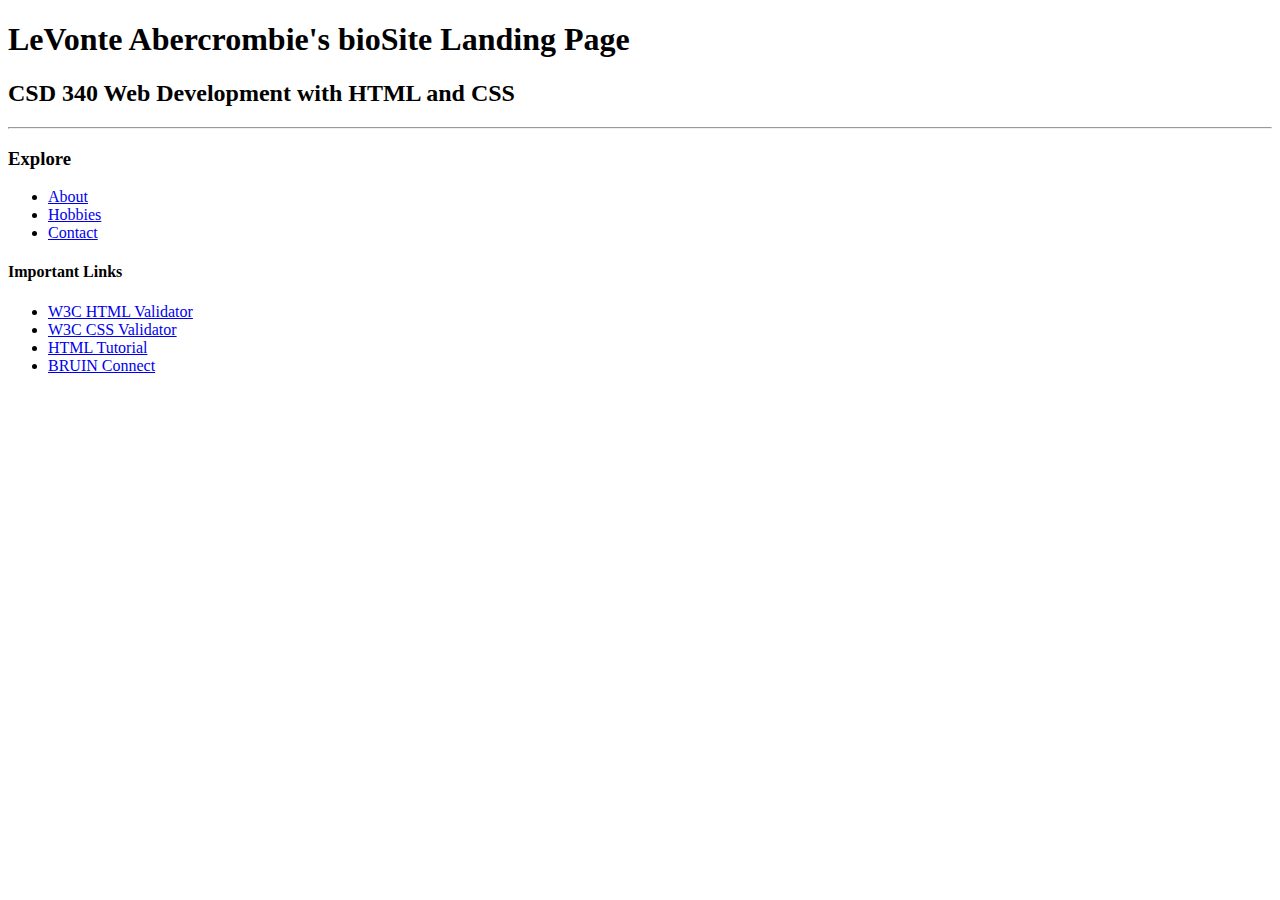
==== index.html @ c2082601 "new new" ====
<!DOCTYPE html>
<html lang="en">
<head>
    <meta charset="UTF-8">
    <meta name="viewport" content="width=device-width, initial-scale=1.0">
    <meta name="author" content="LeVonte Abercrombie">
    <meta name="description" content="bioSite Landing Page">
    <meta name="keywords" content="HTML, CSS, CSD 340">

    <link rel="stylesheet" href="bioSitesite.css">

    <title>LeVonte Abercrombie's bioSite Landing Page</title>
</head>
<body>

    <div id="container">

        <h1>LeVonte Abercrombie's bioSite Landing Page</h1>

        <h2>CSD 340 Web Development with HTML and CSS</h2>

        <hr>

        <h3>Explore</h3>
        <ul>
            <li><a href="About.html">About</a></li>
            <li><a href="Hobbies.html">Hobbies</a></li>
            <li><a href="Contact.html">Contact</a></li>
        </ul>

        
        <h4>Important Links</h4>
        <ul>
            <li><a href="https://validator.w3.org/">W3C HTML Validator</a></li>
            <li><a href="http://jigsaw.w3.org/css-validator/">W3C CSS Validator</a></li>
            <li><a href="https://www.w3schools.com/html/">HTML Tutorial</a></li>
            <li><a href="https://bruinconnect.bellevue.edu/">BRUIN Connect</a></li>
        </ul>

    </div>

</body>
</html>
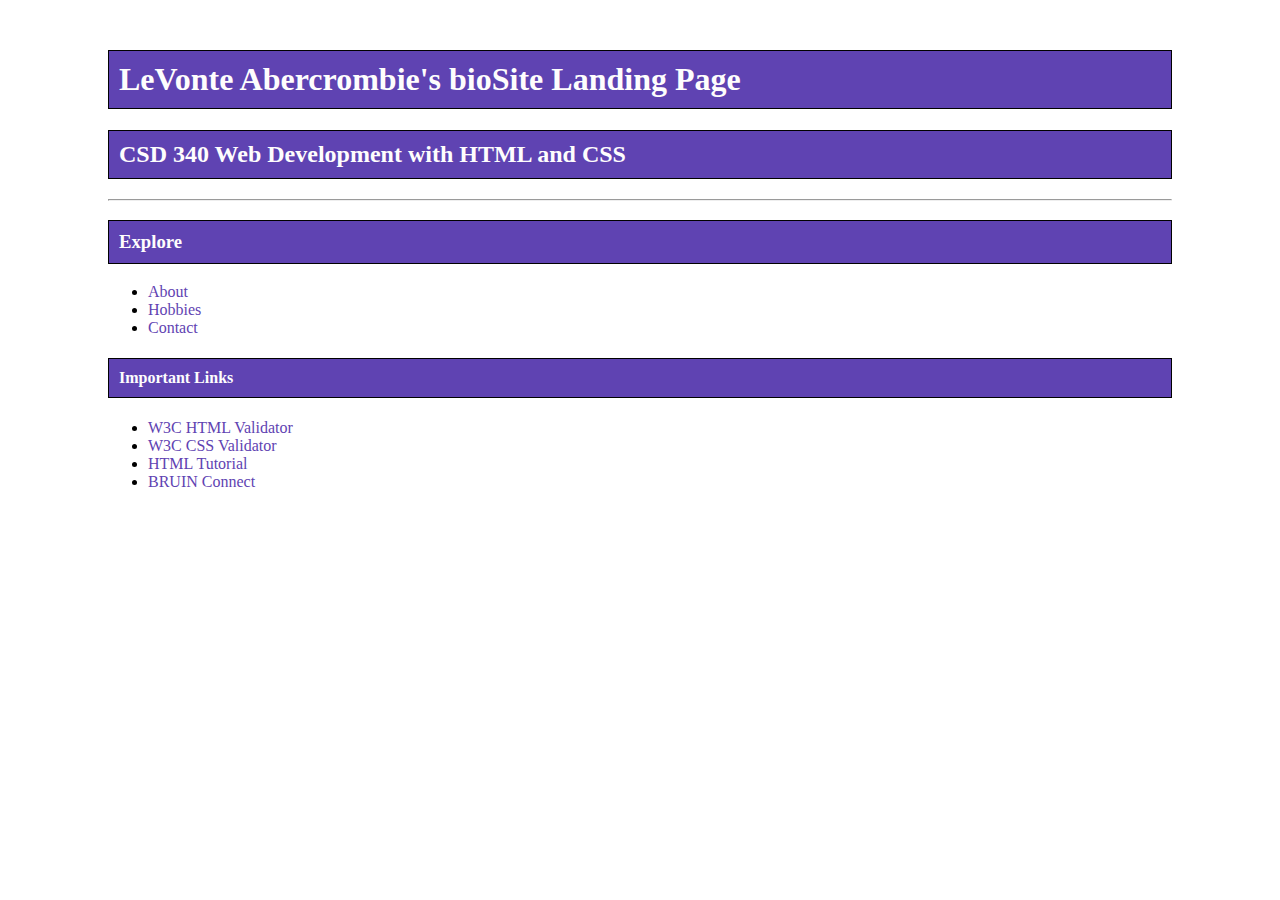
==== commit 151c7496: "bioUpdate" ====
--- a/index.html
+++ b/index.html
@@ -7,7 +7,7 @@
     <meta name="description" content="bioSite Landing Page">
     <meta name="keywords" content="HTML, CSS, CSD 340">
 
-    <link rel="stylesheet" href="bioSitesite.css">
+    <link rel="stylesheet" href="site.css">
 
     <title>LeVonte Abercrombie's bioSite Landing Page</title>
 </head>
--- a/site.css
+++ b/site.css
@@ -0,0 +1,75 @@
+#container {
+    margin-top: 50px;
+    margin-left: 100px;
+    margin-right: 100px;
+}
+
+h1, h2, h3, h4 {
+    background-color: #5f43b2; 
+    color: #fefdfd; 
+    border: 1px solid #010101; 
+    padding: 10px;
+}
+
+a {
+    color: #5f43b2; 
+    text-decoration: none;
+}
+
+a:hover {
+    color: #010101; 
+}
+
+a:visited {
+    color: #5f43b2;
+}
+
+section img {
+    max-width: 100%;
+    max-height: 300px; 
+    height: auto; 
+    display: block; 
+    margin: 0 auto; 
+}
+
+nav ul {
+    list-style-type: none;
+    margin: 0;
+    padding: 0;
+}
+
+nav ul li {
+    display: inline;
+}
+
+nav ul li a {
+    display: inline-block;
+    padding: 10px 20px;
+    background-color: #5f43b2; 
+    color: #fefdfd; 
+    text-decoration: none;
+    border: none;
+    border-radius: 5px;
+    margin-top: 10px;
+}
+
+nav ul li a:hover {
+    background-color: #010101; 
+}
+
+footer {
+    background-color: #5f43b2;
+    color: #fefdfd;
+    padding: 10px;
+    text-align: center;
+}
+
+footer h3 {
+    margin-top: 0;
+    font-size: 20px;
+}
+
+footer p {
+    margin-bottom: 5px;
+    font-size: 14px;
+}
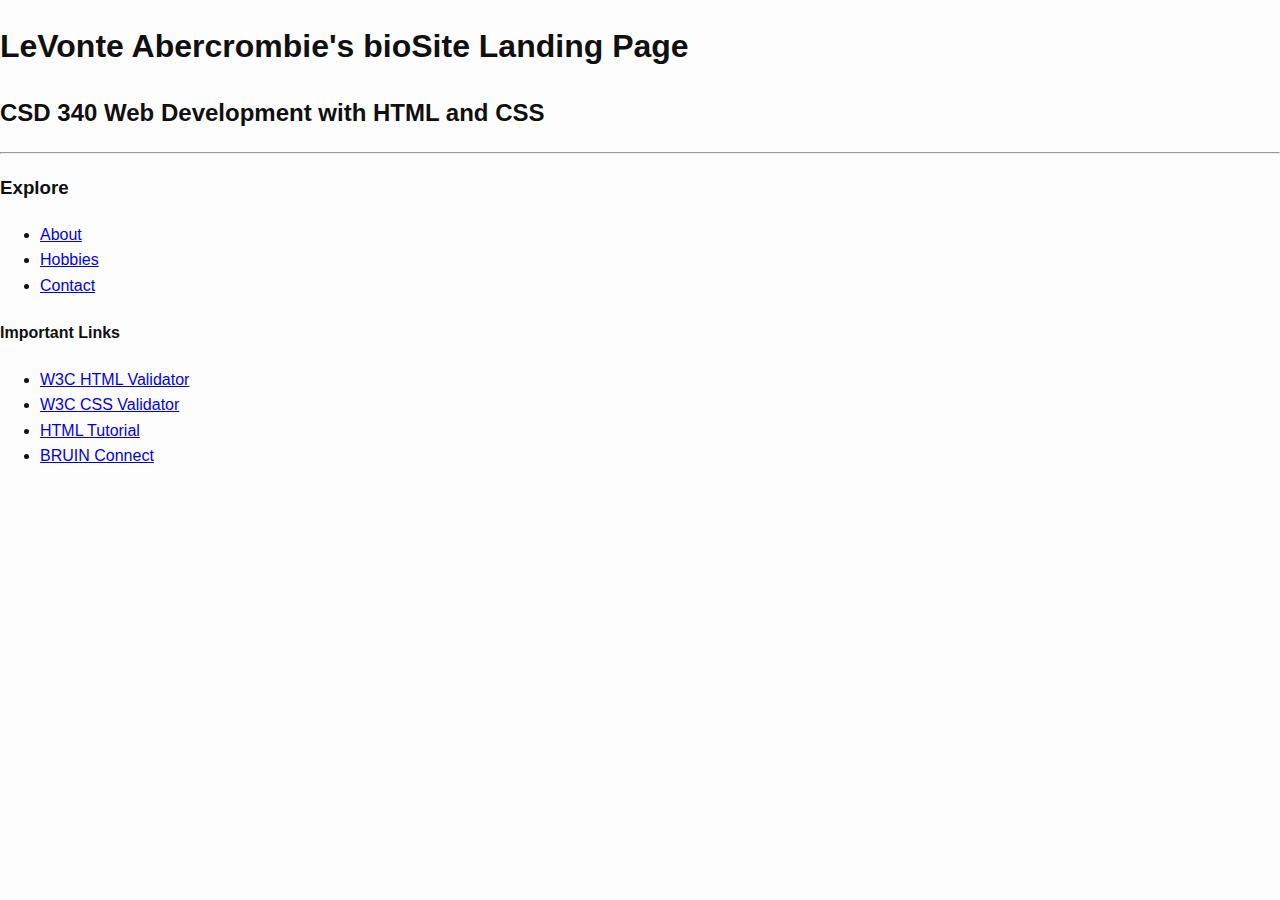
==== commit 14bc093e: "think i got it" ====
--- a/index.html
+++ b/index.html
@@ -24,8 +24,8 @@
         <h3>Explore</h3>
         <ul>
             <li><a href="About.html">About</a></li>
-            <li><a href="Hobbies.html">Hobbies</a></li>
-            <li><a href="Contact.html">Contact</a></li>
+            <li><a href="hobbies.html">Hobbies</a></li>
+            <li><a href="contact.html">Contact</a></li>
         </ul>
 
         
--- a/site.css
+++ b/site.css
@@ -1,35 +1,25 @@
-#container {
-    margin-top: 50px;
-    margin-left: 100px;
-    margin-right: 100px;
+/* site.css */
+
+body {
+    font-family: 'Segoe UI', Tahoma, Geneva, Verdana, sans-serif;
+    margin: 0;
+    padding: 0;
+    background-color: #fefdfd; 
+    color: #101010; 
+    line-height: 1.6;
 }
 
-h1, h2, h3, h4 {
-    background-color: #5f43b2; 
-    color: #fefdfd; 
-    border: 1px solid #010101; 
-    padding: 10px;
+.container {
+    max-width: 800px;
+    margin: 0 auto;
+    padding: 20px;
 }
 
-a {
-    color: #5f43b2; 
-    text-decoration: none;
-}
-
-a:hover {
-    color: #010101; 
-}
-
-a:visited {
-    color: #5f43b2;
-}
-
-section img {
-    max-width: 100%;
-    max-height: 300px; 
-    height: auto; 
-    display: block; 
-    margin: 0 auto; 
+/* Navigation Bar Styling */
+nav {
+    background-color: #5f43b2; 
+    padding: 10px 0;
+    text-align: center; 
 }
 
 nav ul {
@@ -40,36 +30,102 @@
 
 nav ul li {
     display: inline;
+    margin-right: 20px;
 }
 
 nav ul li a {
+    text-decoration: none;
+    color: #fefdfd; 
+    font-weight: bold;
+}
+
+nav ul li a:hover {
+    color: #ccc;
+}
+
+/* Header Styling */
+header {
+    text-align: center;
+    padding: 20px 0;
+}
+
+header h1 {
+    font-size: 48px;
+    margin-bottom: 10px;
+    color: #5f43b2; 
+} /* Closing curly brace was missing here */
+
+/* Section Styling */
+section {
+    background-color: #fefdfd; 
+    margin-top: 20px;
+    padding: 20px;
+    border-radius: 10px;
+    box-shadow: 0 2px 4px rgba(0, 0, 0, 0.1);
+    display: flex;
+    flex-direction: column; 
+}
+
+section .content {
+    display: flex;
+    align-items: center;
+}
+
+section img {
+    max-width: 300px; 
+    height: auto;
+    border-radius: 10px;
+    box-shadow: 0 2px 4px rgba(0, 0, 0, 0.1);
+    margin-bottom: 20px; 
+}
+
+section .text {
+    margin-left: 20px;
+}
+
+section h2 {
+    color: #5f43b2; 
+    font-size: 28px;
+    margin-bottom: 20px;
+}
+
+section p {
+    font-size: 18px;
+    line-height: 1.8;
+}
+
+/* Footer Styling */
+footer {
+    text-align: center;
+    background-color: #5f43b2; 
+    color: #fefdfd; 
+    border-radius: 0 0 10px 10px;
+}
+
+footer p {
+    margin: 0;
+}
+
+/* Button Styling */
+.button-container {
+    margin-top: 20px;
+}
+
+.button-container .landing-button {
     display: inline-block;
-    padding: 10px 20px;
+    padding: 10px 20px; 
     background-color: #5f43b2; 
     color: #fefdfd; 
     text-decoration: none;
-    border: none;
     border-radius: 5px;
-    margin-top: 10px;
+    transition: background-color 0.3s ease;
+    margin-right: 10px;
 }
 
-nav ul li a:hover {
-    background-color: #010101; 
+.button-container .landing-button:last-child {
+    margin-right: 0;
 }
 
-footer {
-    background-color: #5f43b2;
-    color: #fefdfd;
-    padding: 10px;
-    text-align: center;
+.button-container .landing-button:hover {
+    background-color: #48309d; 
 }
-
-footer h3 {
-    margin-top: 0;
-    font-size: 20px;
-}
-
-footer p {
-    margin-bottom: 5px;
-    font-size: 14px;
-}
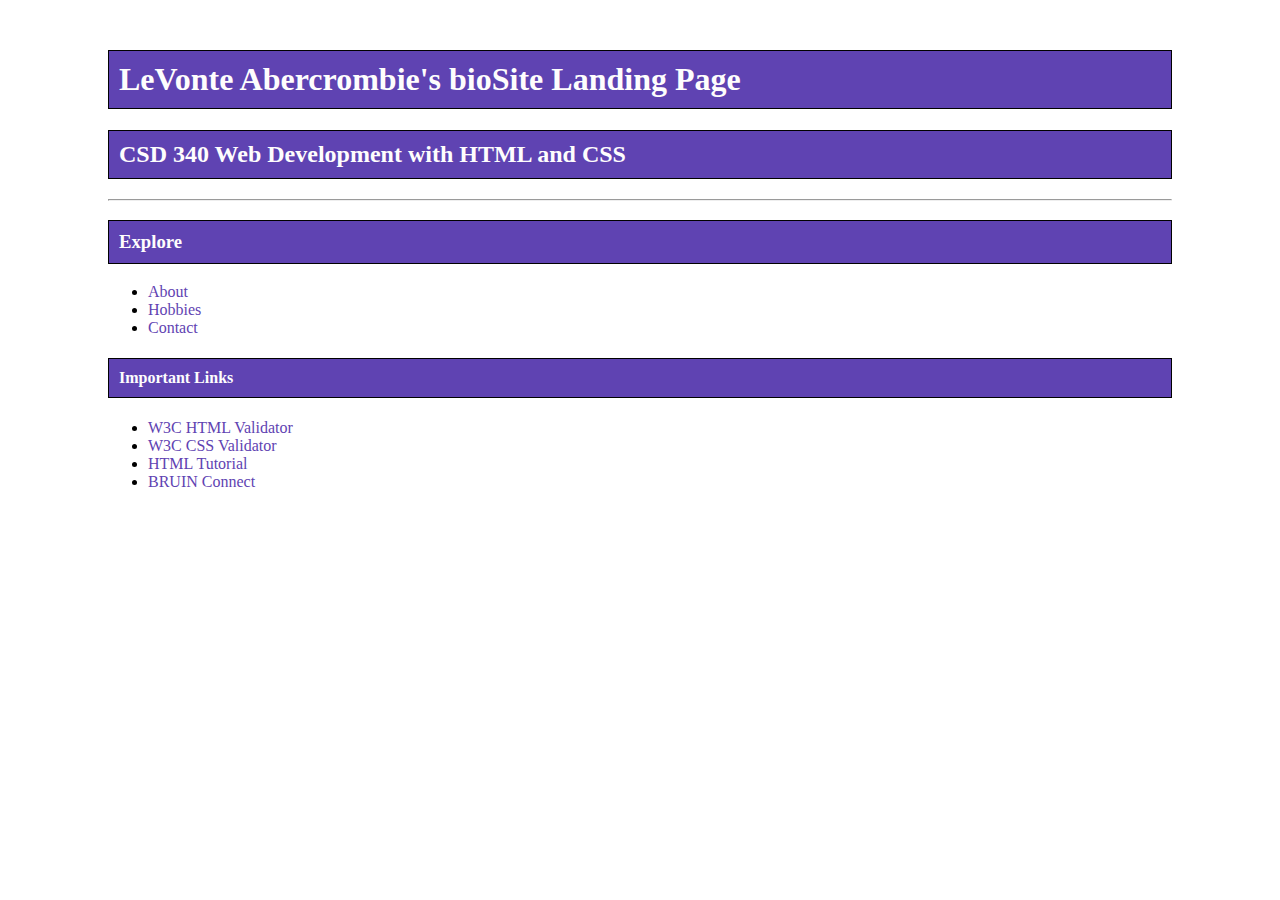
==== commit 4d9ab18b: "dsd" ====
--- a/index.html
+++ b/index.html
@@ -7,7 +7,7 @@
     <meta name="description" content="bioSite Landing Page">
     <meta name="keywords" content="HTML, CSS, CSD 340">
 
-    <link rel="stylesheet" href="site.css">
+    <link rel="stylesheet" href="bioSiteSite.css">
 
     <title>LeVonte Abercrombie's bioSite Landing Page</title>
 </head>
--- a/bioSiteSite.css
+++ b/bioSiteSite.css
@@ -0,0 +1,75 @@
+#container {
+    margin-top: 50px;
+    margin-left: 100px;
+    margin-right: 100px;
+}
+
+h1, h2, h3, h4 {
+    background-color: #5f43b2; 
+    color: #fefdfd; 
+    border: 1px solid #010101; 
+    padding: 10px;
+}
+
+a {
+    color: #5f43b2; 
+    text-decoration: none;
+}
+
+a:hover {
+    color: #010101; 
+}
+
+a:visited {
+    color: #5f43b2;
+}
+
+section img {
+    max-width: 100%;
+    max-height: 300px; 
+    height: auto; 
+    display: block; 
+    margin: 0 auto; 
+}
+
+nav ul {
+    list-style-type: none;
+    margin: 0;
+    padding: 0;
+}
+
+nav ul li {
+    display: inline;
+}
+
+nav ul li a {
+    display: inline-block;
+    padding: 10px 20px;
+    background-color: #5f43b2; 
+    color: #fefdfd; 
+    text-decoration: none;
+    border: none;
+    border-radius: 5px;
+    margin-top: 10px;
+}
+
+nav ul li a:hover {
+    background-color: #010101; 
+}
+
+footer {
+    background-color: #5f43b2;
+    color: #fefdfd;
+    padding: 10px;
+    text-align: center;
+}
+
+footer h3 {
+    margin-top: 0;
+    font-size: 20px;
+}
+
+footer p {
+    margin-bottom: 5px;
+    font-size: 14px;
+}
